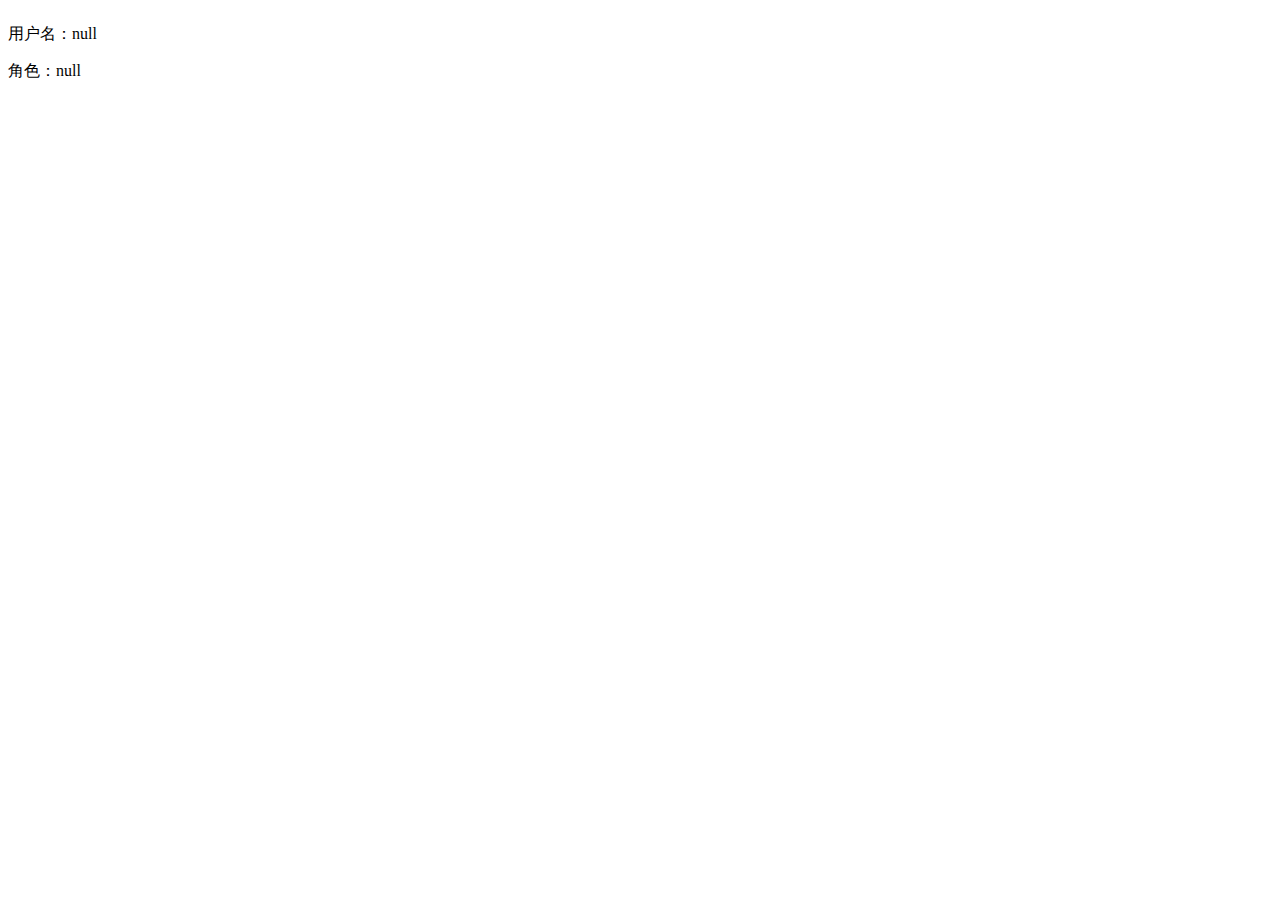
==== src/main/resources/templates/home.html @ 412de1bf "代码提交" ====
<!doctype html>
<html lang="zh" xmlns:th="http://www.thymeleaf.org">
<head>
    <meta charset="UTF-8">
    <meta http-equiv="X-UA-Compatible" content="IE=edge,chrome=1">
    <meta name="viewport" content="width=device-width, initial-scale=1.0">
    <title></title>
    <link rel='stylesheet prefetch' th:href='@{/css/reset.css}'>
    <link rel="stylesheet" type="text/css" th:href="@{/css/default.css}">
    <link rel="stylesheet" type="text/css" th:href="@{/css/styles.css}">
</head>
<body>
<article class="htmleaf-content">
	<div style="float:left">
		<p id ="username"></p>
	    <p id ="role"></p>
	</div>
   </article>

<script th:src="@{/js/jquery-2.1.1.min.js}"></script>
<script th:src="@{/js/jquery.easing.min.js}" type="text/javascript"></script>
<script>
	var username = window.localStorage.getItem('username')
	var role = window.localStorage.getItem('role')
	if(role === "1"){
		role = "员工"	
	}else if (role ==="0") {
		role = "业主"
	}
	
	document.getElementById("username").innerHTML='用户名：'+username
	document.getElementById("role").innerHTML='角色：'+role
	
</script>
</body>
</html>
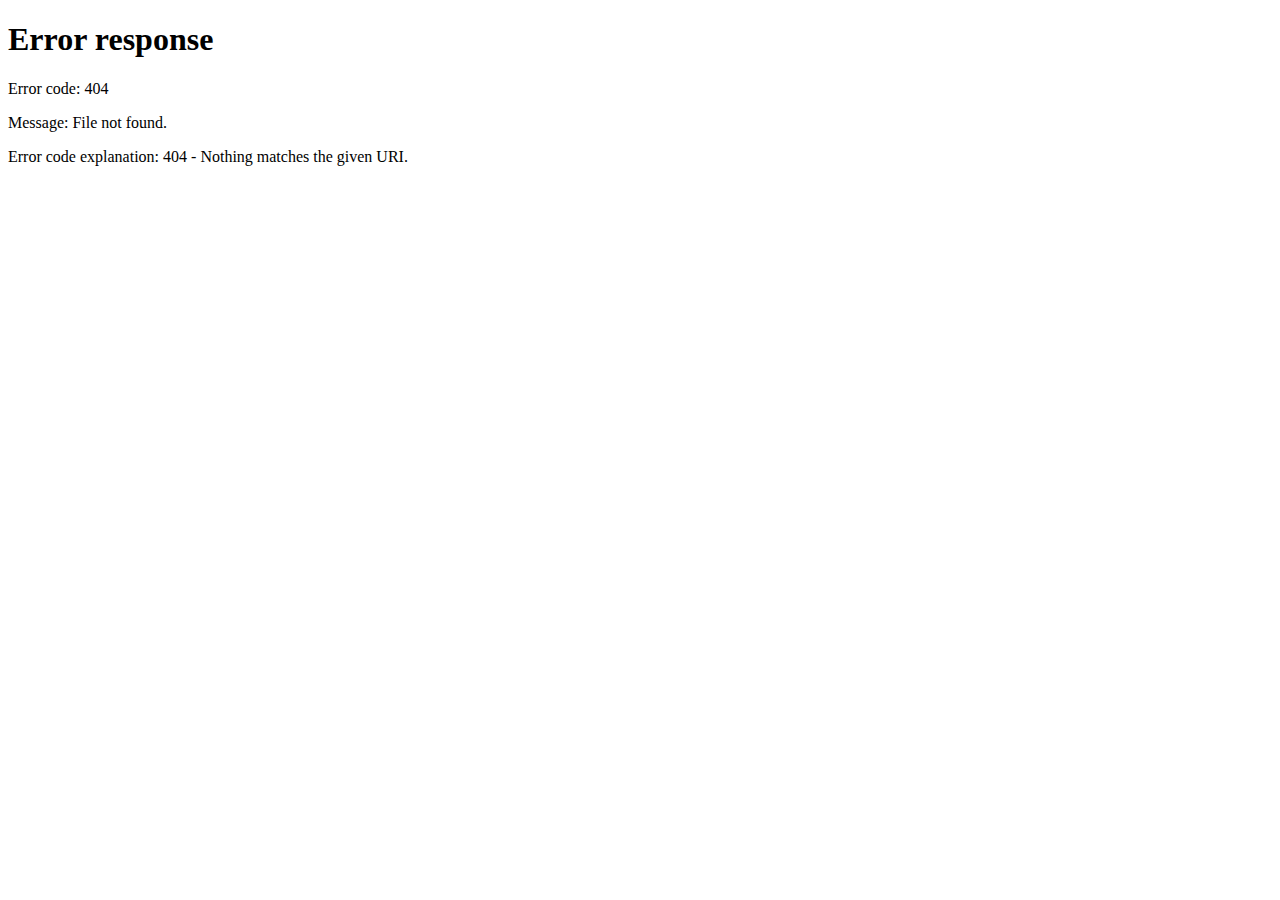
==== commit d4998b50: "嗯嗯嗯" ====
--- a/src/main/resources/templates/home.html
+++ b/src/main/resources/templates/home.html
@@ -11,10 +11,48 @@
 </head>
 <body>
 <article class="htmleaf-content">
-	<div style="float:left">
-		<p id ="username"></p>
-	    <p id ="role"></p>
+	<div >
+		<p style="margin-left: 33px; color: mediumseagreen; font-size: 18px;">欢迎您:</p>
+		<p style="display:inline;margin-left: 33px; color: mediumseagreen; font-size: 18px;" id ="username"></p>
+	    <!-- <p style="display:inline" id ="role"></p> -->
 	</div>
+	<form id="msform" >
+		<fieldset style="width: 90%; height: 500px;  /* height: 59%; */ margin: 0 5%;">
+            <h2 class="fs-title">预约详情</h2>
+            <h3 class="fs-subtitle">以下仅显示您最近10次的预约情况</h3>
+            <table style="border-style:dashed; border-width:1px; border-color:#74777b;width: 100%; font-size: 15px;" id="showDataId">
+            
+            </table>
+            <input id="register" type="button" class=" next action-button" value="我要预约"/> </br>
+        </fieldset>
+        <fieldset >
+            <h2 class="fs-title">预约</h2>
+            <h3 class="fs-subtitle">请选择您要预约的车次</h3>
+            <div style="display: flex;" >
+                <input style="display: block; width: 15px; margin-left: 50px"
+                       name="role" type="radio" value="0"/>
+                <p style="font-size: 7px;margin-left: 16px">5.14-东莞-->深圳_10:00</p>
+            </div>
+            <div style="display: flex;" >
+                <input style="display: block; width: 15px; margin-left: 50px"
+                       name="role" type="radio" value="1"/>
+                <p style="font-size: 7px;margin-left: 16px">5.14-深圳-->东莞_10:00</p>
+            </div>
+            <div style="display: flex;" >
+                <input style="display: block; width: 15px; margin-left: 50px"
+                       name="role" type="radio" value="0"/>
+                <p style="font-size: 7px;margin-left: 16px">5.15-东莞-->深圳_10:00</p>
+            </div>
+            <div style="display: flex;" >
+                <input style="display: block; width: 15px; margin-left: 50px"
+                       name="role" type="radio" value="1"/>
+                <p style="font-size: 7px;margin-left: 16px">5.15-深圳-->东莞_10:00</p>
+            </div>
+            <input type="password" name="password" id="password" placeholder="密码"/> 
+            <input  type="button" class=" previous action-button" value="返回"/>
+            <input  type="button" class="  action-button" value="预约"/> </br>
+        </fieldset>
+    </form>
    </article>
 
 <script th:src="@{/js/jquery-2.1.1.min.js}"></script>
@@ -22,15 +60,133 @@
 <script>
 	var username = window.localStorage.getItem('username')
 	var role = window.localStorage.getItem('role')
+	var nickname = window.localStorage.getItem('nickname')
+	if((null == username || "undefined" == username || "" == username)  ||
+	   (null == role || "undefined" == role || "" == role) 	||
+	   (null == nickname || "undefined" == nickname || "" == nickname)){
+		debugger
+		alert("您未登录，请先登录")
+		window.location.href="toIndex"
+	}
 	if(role === "1"){
 		role = "员工"	
 	}else if (role ==="0") {
 		role = "业主"
 	}
+	document.getElementById("username").innerHTML="工号:"+username+role+nickname
+	/* document.getElementById("role").innerHTML='角色：'+role */
+	$.ajax({
+                url: '/bus/order/selectByUserId',
+                type: 'post',
+                dataType: 'json',
+                contentType: 'application/json',
+                data: username,
+                async: false,
+                success: function (data) {
+                    if (data != null) {
+                         console.log(data)
+                        if (data.flag = 'success') {
+                            var inf = "<table class='table'>";
+                            inf += "<tr style='height:30px'><th>车次</th><th>状态</th><th>操作</th></tr>";
+                            for(var i=0;i<data.list.length;i++){
+                            	var stu = data.list[i];
+                            	stu.cancel = ''
+                            	switch (stu.status){
+                            	case '0':stu.status = '已取消'; break;
+                            	case '1':stu.status = '已预约'; stu.cancel = '取消预约' ;break;
+                            	case '2':stu.status = '已发车'; break;
+                            	}
+                            	inf +="</td><td>" + stu.bus_info_name + "</td><td>" + stu.status+ "</td><td>"+"<a href='javascript:;' onclick='cancelOrder("+stu.id+")'>"+stu.cancel+"</a>"+"</td></tr>";
+                            }
+                            inf+="</table>";
+                            $("#showDataId").html(inf);
+                        }
+                    }
+                }
+            });
 	
-	document.getElementById("username").innerHTML='用户名：'+username
-	document.getElementById("role").innerHTML='角色：'+role
+	var current_fs, next_fs, previous_fs;
+    var left, opacity, scale;
+    var animating;
+    $('.next').click(function () {
+        if (animating)
+            return false;
+        animating = true;
+        current_fs = $(this).parent();
+        next_fs = $(this).parent().next();
+        $('#progressbar li').eq($('fieldset').index(next_fs)).addClass('active');
+        next_fs.show();
+        current_fs.animate({opacity: 0}, {
+            step: function (now, mx) {
+                scale = 1 - (1 - now) * 0.2;
+                left = now * 50 + '%';
+                opacity = 1 - now;
+                current_fs.css({'transform': 'scale(' + scale + ')'});
+                next_fs.css({
+                    'left': left,
+                    'opacity': opacity
+                });
+            },
+            duration: 800,
+            complete: function () {
+                current_fs.hide();
+                animating = false;
+            },
+            easing: 'easeInOutBack'
+        });
+    });
+    
+    $('.previous').click(function () {
+        if (animating)
+            return false;
+        animating = true;
+        current_fs = $(this).parent();
+        previous_fs = $(this).parent().prev();
+        $('#progressbar li').eq($('fieldset').index(current_fs)).removeClass('active');
+        previous_fs.show();
+        current_fs.animate({opacity: 0}, {
+            step: function (now, mx) {
+                scale = 0.8 + (1 - now) * 0.2;
+                left = (1 - now) * 50 + '%';
+                opacity = 1 - now;
+                current_fs.css({'left': left});
+                previous_fs.css({
+                    'transform': 'scale(' + scale + ')',
+                    'opacity': opacity
+                });
+            },
+            duration: 800,
+            complete: function () {
+                current_fs.hide();
+                animating = false;
+            },
+            easing: 'easeInOutBack'
+        });
+    });
+	
+	function cancelOrder(orderId) {
+		$.ajax({
+            url: '/bus/order/cancelOrder/'+orderId,
+            type: 'get',
+            dataType: 'json',
+            contentType: 'application/json',
+            data: orderId,
+            async: false,
+            success: function (data) {
+                if (data != null) {
+                     console.log(data)
+                    if (data.flag = 'success') {
+                    	alert(data.hintMessage)
+                    	window.location.reload()
+                    }
+                }
+            }
+        });
+	}
 	
 </script>
+<style type="text/css"> 
+	table tr{height:30px} 
+</style> 
 </body>
 </html>